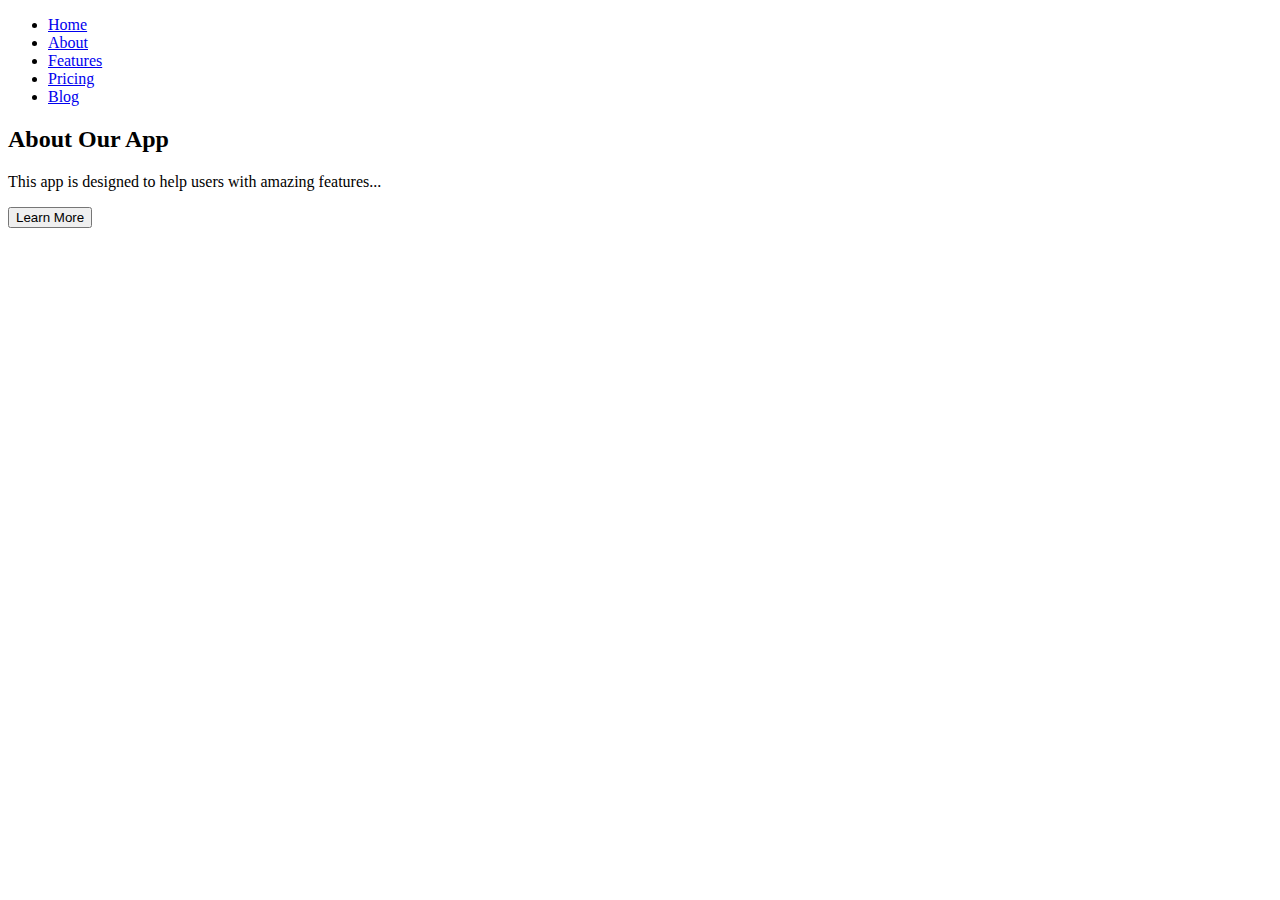
==== about.html @ 96273fc0 "Add initial HTML structure for main pages: About, Features, Pricing, Index, Blog" ====
<!DOCTYPE html>
<html lang="en">
<head>
    <meta charset="UTF-8">
    <meta name="viewport" content="width=device-width, initial-scale=1.0">
    <title>Document</title>
</head>
<body>
    <nav>
        <ul>
            <li><a href="index.html">Home</a></li>
            <li><a href="about.html" class="active">About</a></li>
            <li><a href="features.html">Features</a></li>
            <li><a href="pricing.html">Pricing</a></li>
            <li><a href="blog.html">Blog</a></li>
        </ul>
    </nav>
    <section id="about">
        <h2>About Our App</h2>
        <p>This app is designed to help users with amazing features...</p>
        <button>Learn More</button>
    </section>
        
</body>
</html>
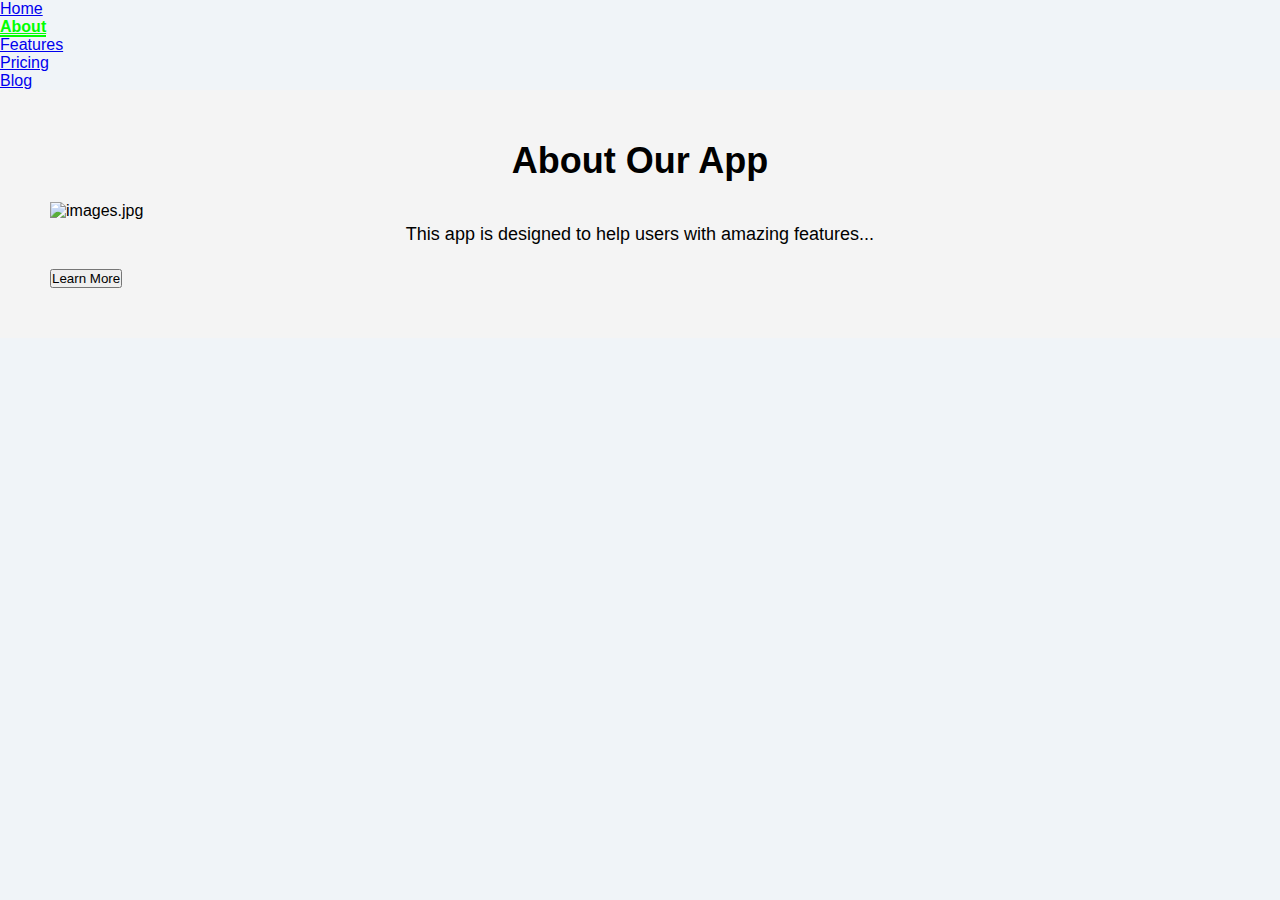
==== commit 932f05e9: "Add stylesheet link and enhance About section styling" ====
--- a/about.html
+++ b/about.html
@@ -4,6 +4,7 @@
     <meta charset="UTF-8">
     <meta name="viewport" content="width=device-width, initial-scale=1.0">
     <title>Document</title>
+    <link rel="stylesheet" href="style.css">
 </head>
 <body>
     <nav>
@@ -17,6 +18,7 @@
     </nav>
     <section id="about">
         <h2>About Our App</h2>
+        <img src="https://images.unsplash.com/photo-1733503711059-acde98cd7fdf?q=80&w=1470&auto=format&fit=crop&ixlib=rb-4.0.3&ixid=M3wxMjA3fDF8MHxwaG90by1wYWdlfHx8fGVufDB8fHx8fA%3D%3D" alt="images.jpg" width="400" height="300">
         <p>This app is designed to help users with amazing features...</p>
         <button>Learn More</button>
     </section>
--- a/style.css
+++ b/style.css
@@ -0,0 +1,345 @@
+* {
+    margin: 0;
+    padding: 0;
+    box-sizing: border-box;
+    font-family: Arial, sans-serif;
+}
+
+
+.navbar {
+    display: flex;
+    justify-content: space-between;
+    align-items: center;
+    padding: 20px 50px;
+    background: transparent;
+    position: absolute;
+    width: 100%;
+}
+
+.navbar .logo {
+    font-size: 1.5rem;
+    font-weight: bold;
+    color: white;
+}
+
+.navbar ul {
+    list-style: none;
+    display: flex;
+}
+
+.navbar ul li {
+    margin: 0 15px;
+}
+
+.navbar ul li a {
+    text-decoration: none;
+    color: white;
+    opacity: 0.7;
+    transition: 0.3s;
+}
+
+.navbar ul li a.active,
+.navbar ul li a:hover {
+    opacity: 1;
+    color: #00ff00;
+}
+
+
+.hero {
+    display: flex;
+    align-items: center;
+    justify-content: space-between;
+    background-color: #111;
+    color: white;
+    padding: 100px 50px;
+    height: 100vh;
+}
+
+
+.hero-content {
+    max-width: 45%;
+}
+
+.hero-content h1 {
+    font-size: 3rem;
+    margin-bottom: 20px;
+}
+
+.hero-content p {
+    font-size: 1.1rem;
+    margin-bottom: 20px;
+    opacity: 0.8;
+}
+
+.btn {
+    display: inline-block;
+    background-color: #28a745;
+    color: white;
+    padding: 12px 24px;
+    font-size: 1rem;
+    text-decoration: none;
+    border-radius: 5px;
+    transition: 0.3s;
+}
+
+.btn:hover {
+    background-color: #1e7e34;
+}
+
+
+.hero-image {
+    position: relative;
+}
+
+.hero-image img {
+    width: 100%;
+    border-radius: 10px;
+}
+
+
+.play-button {
+    position: absolute;
+    top: 50%;
+    left: 50%;
+    transform: translate(-50%, -50%);
+    background: white;
+    color: black;
+    font-size: 2rem;
+    width: 60px;
+    height: 60px;
+    text-align: center;
+    line-height: 60px;
+    border-radius: 50%;
+    cursor: pointer;
+    opacity: 0.8;
+    transition: 0.3s;
+}
+
+.play-button:hover {
+    opacity: 1;
+    background: #00ff00;
+    color: white;
+}
+
+
+.footer {
+    background-color: #008000;
+    color: white;
+    text-align: center;
+    padding: 30px;
+    font-size: 1.5rem;
+}
+nav ul li a.active {
+    color: #00ff00; 
+    font-weight: bold; 
+    border-bottom: 2px solid #00ff00; 
+}
+#about {
+    display: block;
+    padding: 50px;
+    background: #f4f4f4;
+}
+#about h2 {
+    text-align: center;
+    font-size: 36px;
+    margin-bottom: 20px;
+}
+#about p {
+    text-align: center;
+    font-size: 18px;
+    line-height: 1.6;
+    margin-bottom: 20px;
+}
+#about .btn {
+    display: inline-block;
+    background-color: #28a745;
+    color: white;
+    padding: 12px 24px;
+    font-size: 1rem;
+    text-decoration: none;
+    border-radius: 5px;
+    transition: 0.3s;
+}
+#about .btn:hover {
+    background-color: #1e7e34;
+}
+body {
+    font-family: Arial, sans-serif;
+    background: #f0f4f8;
+    margin: 0;
+    padding: 0;
+  }
+  .features-section {
+    max-width: 1200px;
+    margin: 50px auto;
+    padding: 20px;
+    text-align: center;
+  }
+  .features-section h2 {
+    font-size: 36px;
+    margin-bottom: 20px;
+  }
+  .features-grid {
+    display: grid;
+    grid-template-columns: repeat(auto-fit, minmax(250px, 1fr));
+    gap: 20px;
+    margin-top: 40px;
+  }
+  .feature-card {
+    background: #fff;
+    padding: 30px 20px;
+    border-radius: 15px;
+    box-shadow: 0 4px 12px rgba(0,0,0,0.05);
+    transition: transform 0.3s, box-shadow 0.3s;
+  }
+  .feature-card:hover {
+    transform: translateY(-8px);
+    box-shadow: 0 8px 24px rgba(0,0,0,0.1);
+  }
+  .feature-card i {
+    font-size: 50px;
+    color: #4a90e2;
+    margin-bottom: 15px;
+  }
+  .feature-card h3 {
+    font-size: 24px;
+    margin-bottom: 10px;
+  }
+  .feature-card p {
+    color: #555;
+    line-height: 1.6;
+  }
+  body {
+    font-family: Arial, sans-serif;
+    background: #f0f4f8;
+    margin: 0;
+    padding: 0;
+  }
+  .pricing-section {
+    max-width: 1200px;
+    margin: 50px auto;
+    padding: 20px;
+    text-align: center;
+  }
+  .pricing-section h2 {
+    font-size: 36px;
+    margin-bottom: 20px;
+  }
+  .pricing-grid {
+    display: grid;
+    grid-template-columns: repeat(auto-fit, minmax(250px, 1fr));
+    gap: 20px;
+    margin-top: 40px;
+  }
+  .pricing-card {
+    background: #fff;
+    padding: 30px 20px;
+    border-radius: 15px;
+    box-shadow: 0 4px 12px rgba(0,0,0,0.05);
+    transition: transform 0.3s, box-shadow 0.3s;
+  }
+  .pricing-card:hover {
+    transform: translateY(-8px);
+    box-shadow: 0 8px 24px rgba(0,0,0,0.1);
+  }
+  .pricing-card h3 {
+    font-size: 28px;
+    margin-bottom: 10px;
+  }
+  .pricing-card .price {
+    font-size: 32px;
+    color: #4a90e2;
+    margin-bottom: 15px;
+  }
+  .pricing-card ul {
+    list-style: none;
+    padding: 0;
+    margin: 20px 0;
+    text-align: left;
+  }
+  .pricing-card ul li {
+    padding: 8px 0;
+    border-bottom: 1px solid #eee;
+  }
+  .pricing-card button {
+    background-color: #4a90e2;
+    color: white;
+    border: none;
+    padding: 10px 20px;
+    border-radius: 8px;
+    cursor: pointer;
+    transition: background-color 0.3s;
+  }
+  .pricing-card button:hover {
+    background-color: #357bd1;
+  }
+
+  body {
+    font-family: Arial, sans-serif;
+    background: #f0f4f8;
+    margin: 0;
+    padding: 0;
+  }
+  .blog-section {
+    max-width: 1200px;
+    margin: 50px auto;
+    padding: 20px;
+    text-align: center;
+  }
+  .blog-section h2 {
+    font-size: 36px;
+    margin-bottom: 20px;
+  }
+  .blog-grid {
+    display: grid;
+    grid-template-columns: repeat(auto-fit, minmax(280px, 1fr));
+    gap: 20px;
+    margin-top: 40px;
+  }
+  .blog-card {
+    background: #fff;
+    border-radius: 15px;
+    box-shadow: 0 4px 12px rgba(0,0,0,0.05);
+    overflow: hidden;
+    transition: transform 0.3s, box-shadow 0.3s;
+  }
+  .blog-card:hover {
+    transform: translateY(-8px);
+    box-shadow: 0 8px 24px rgba(0,0,0,0.1);
+  }
+  .blog-card img {
+    width: 100%;
+    height: 180px;
+    object-fit: cover;
+  }
+  .blog-content {
+    padding: 20px;
+    text-align: left;
+  }
+  .blog-category {
+    display: inline-block;
+    padding: 5px 12px;
+    background-color: #4a90e2;
+    color: #fff;
+    border-radius: 20px;
+    font-size: 12px;
+    margin-bottom: 10px;
+  }
+  .blog-content h3 {
+    font-size: 22px;
+    margin-bottom: 10px;
+  }
+  .blog-content p {
+    color: #555;
+    line-height: 1.5;
+    margin-bottom: 15px;
+  }
+  .blog-content a {
+    text-decoration: none;
+    color: #4a90e2;
+    font-weight: bold;
+    transition: color 0.3s;
+  }
+  .blog-content a:hover {
+    color: #357bd1;
+  }
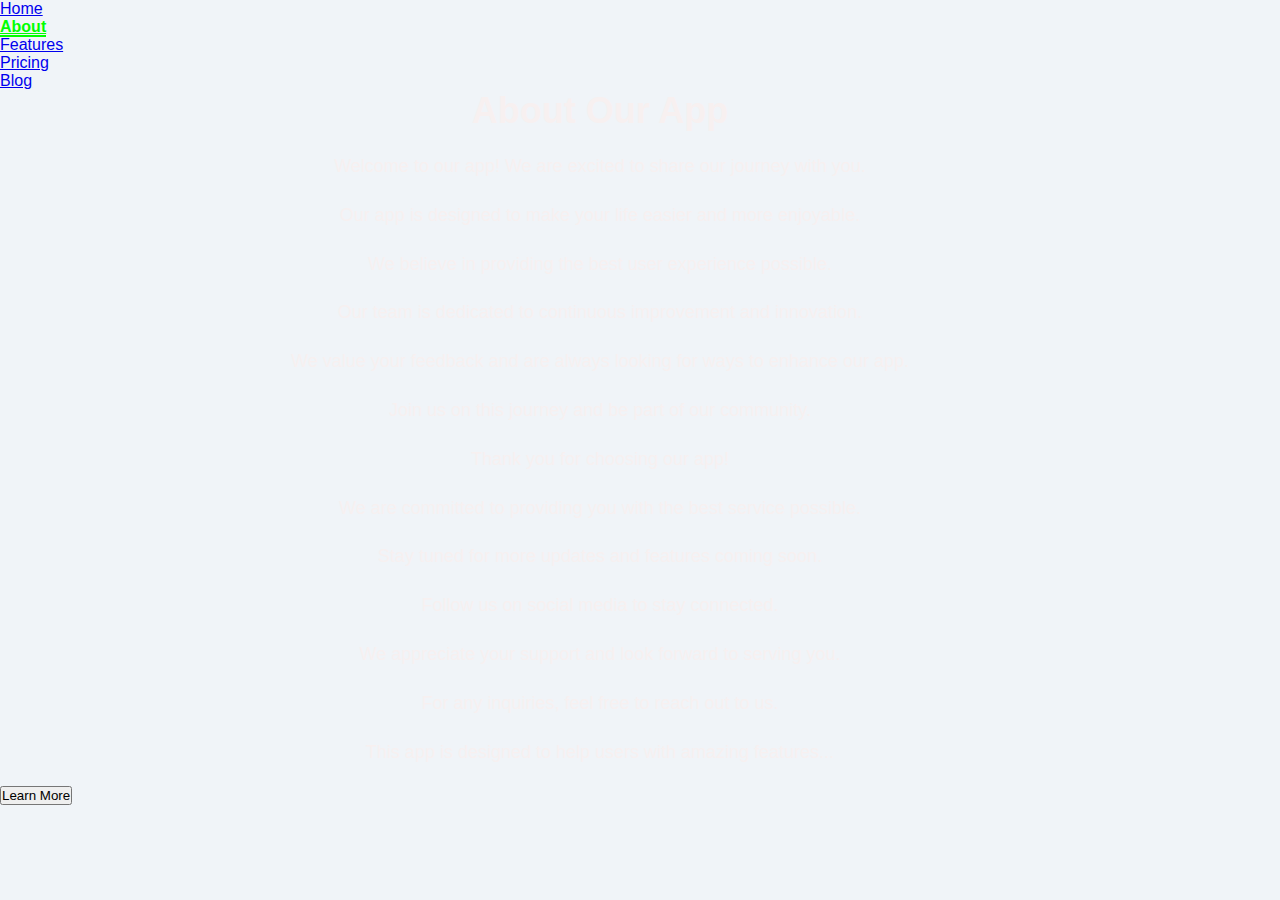
==== commit d7eba3b0: "Enhance About section with additional content and update styling" ====
--- a/about.html
+++ b/about.html
@@ -6,7 +6,7 @@
     <title>Document</title>
     <link rel="stylesheet" href="style.css">
 </head>
-<body>
+<body id="about-container">
     <nav>
         <ul>
             <li><a href="index.html">Home</a></li>
@@ -18,7 +18,18 @@
     </nav>
     <section id="about">
         <h2>About Our App</h2>
-        <img src="https://images.unsplash.com/photo-1733503711059-acde98cd7fdf?q=80&w=1470&auto=format&fit=crop&ixlib=rb-4.0.3&ixid=M3wxMjA3fDF8MHxwaG90by1wYWdlfHx8fGVufDB8fHx8fA%3D%3D" alt="images.jpg" width="400" height="300">
+        <p>Welcome to our app! We are excited to share our journey with you.</p>
+        <p>Our app is designed to make your life easier and more enjoyable.</p>
+        <p>We believe in providing the best user experience possible.</p>
+        <p>Our team is dedicated to continuous improvement and innovation.</p>
+        <p>We value your feedback and are always looking for ways to enhance our app.</p>
+        <p>Join us on this journey and be part of our community.</p>
+        <p>Thank you for choosing our app!</p>
+        <p>We are committed to providing you with the best service possible.</p>
+        <p>Stay tuned for more updates and features coming soon.</p>
+        <p>Follow us on social media to stay connected.</p>
+        <p>We appreciate your support and look forward to serving you.</p>
+        <p>For any inquiries, feel free to reach out to us.</p>
         <p>This app is designed to help users with amazing features...</p>
         <button>Learn More</button>
     </section>
--- a/style.css
+++ b/style.css
@@ -135,14 +135,23 @@
     border-bottom: 2px solid #00ff00; 
 }
 #about {
-    display: block;
+  color: #f7f0f0;
+    /* display: block;
     padding: 50px;
-    background: #f4f4f4;
+    background: #71ebbc; */
 }
 #about h2 {
     text-align: center;
     font-size: 36px;
     margin-bottom: 20px;
+}
+#about-container {
+    max-width: 1200px;
+    background-image: url("https://images.unsplash.com/photo-1614741118887-7a4ee193a5fa?w=500&auto=format&fit=crop&q=60&ixlib=rb-4.0.3&ixid=M3wxMjA3fDB8MHxzZWFyY2h8MTV8fGNvZGluZ3xlbnwwfHwwfHx8MA%3D%3D");
+}
+#about .container img {
+    max-width: 100%;
+    border-radius: 10px;
 }
 #about p {
     text-align: center;
@@ -153,7 +162,7 @@
 #about .btn {
     display: inline-block;
     background-color: #28a745;
-    color: white;
+    color: rgb(111, 148, 190);
     padding: 12px 24px;
     font-size: 1rem;
     text-decoration: none;
